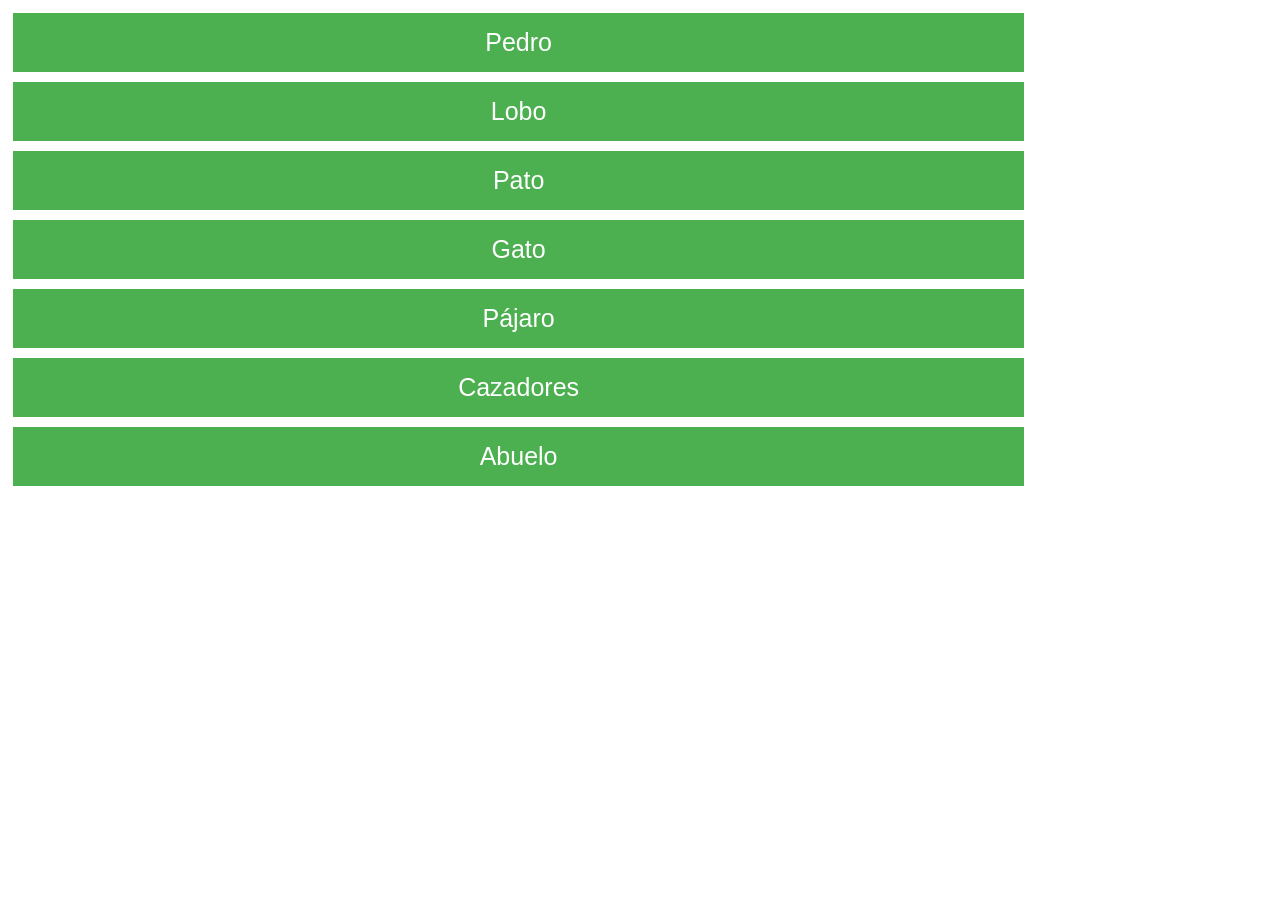
==== index.html @ 0ed76bea "Add files via upload" ====
<!DOCTYPE html>

    <head>
        <title>Reproductor de Audios</title>
        <link rel="stylesheet" href="/style.css">
    </head>

    <body>
        <button id="button" onclick="window.location.href='/templates/pedro.html'">Pedro</button>
        <button id="button" onclick="window.location.href='/templates/lobo.html'">Lobo</button>
        <button id="button" onclick="window.location.href='/templates/pato.html'">Pato</button>
        <button id="button" onclick="window.location.href='/templates/gato.html'">Gato</button>
        <button id="button" onclick="window.location.href='/templates/pajaro.html'">Pájaro</button>
        <button id="button" onclick="window.location.href='/templates/cazadores.html'">Cazadores</button>
        <button id="button" onclick="window.location.href='/templates/abuelo.html'">Abuelo</button>
    </body>


</html>
---- style.css ----
#button {
    background-color: #4CAF50;
    border: none;
    color: white;
    padding: 15px 32px;
    text-align: center;
    text-decoration: none;
    display: inline-block;
    font-size: 25px;
    margin: 5px 5px;
    cursor: pointer;
    transition-duration: 0.4s;
    width: 80%;
    height: 100%;

}

#button:hover {
    background-color: white;
    color: black;
    border: 2px solid #4CAF50;
}

#buttonCh {
    background-color: #4CAF50;
    border: none;
    color: white;
    padding: 15px 32px;
    text-align: center;
    text-decoration: none;
    font-size: 20px;
    margin: 5px 5px;
    cursor: pointer;
    transition-duration: 0.4s;
    width: 20%;
    height: 40%;

}

#buttonCh:hover {
    background-color: white;
    color: black;
    border: 2px solid #4CAF50;
}

#textCh {
    text-align: center;
    font-size: 30px;
    color: #4CAF50;
    font-family: Arial, Helvetica, sans-serif;
}

h1 {
    text-align: center;
    font-size: 60px;
    color: #4CAF50;
    font-family: Arial, Helvetica, sans-serif;
}


.audio {
    display: flex;
    justify-content: center;
    align-items: center;     
}

background {
    background-color: #f2f2f2;
    height: 100%;
    width: 100%;
}
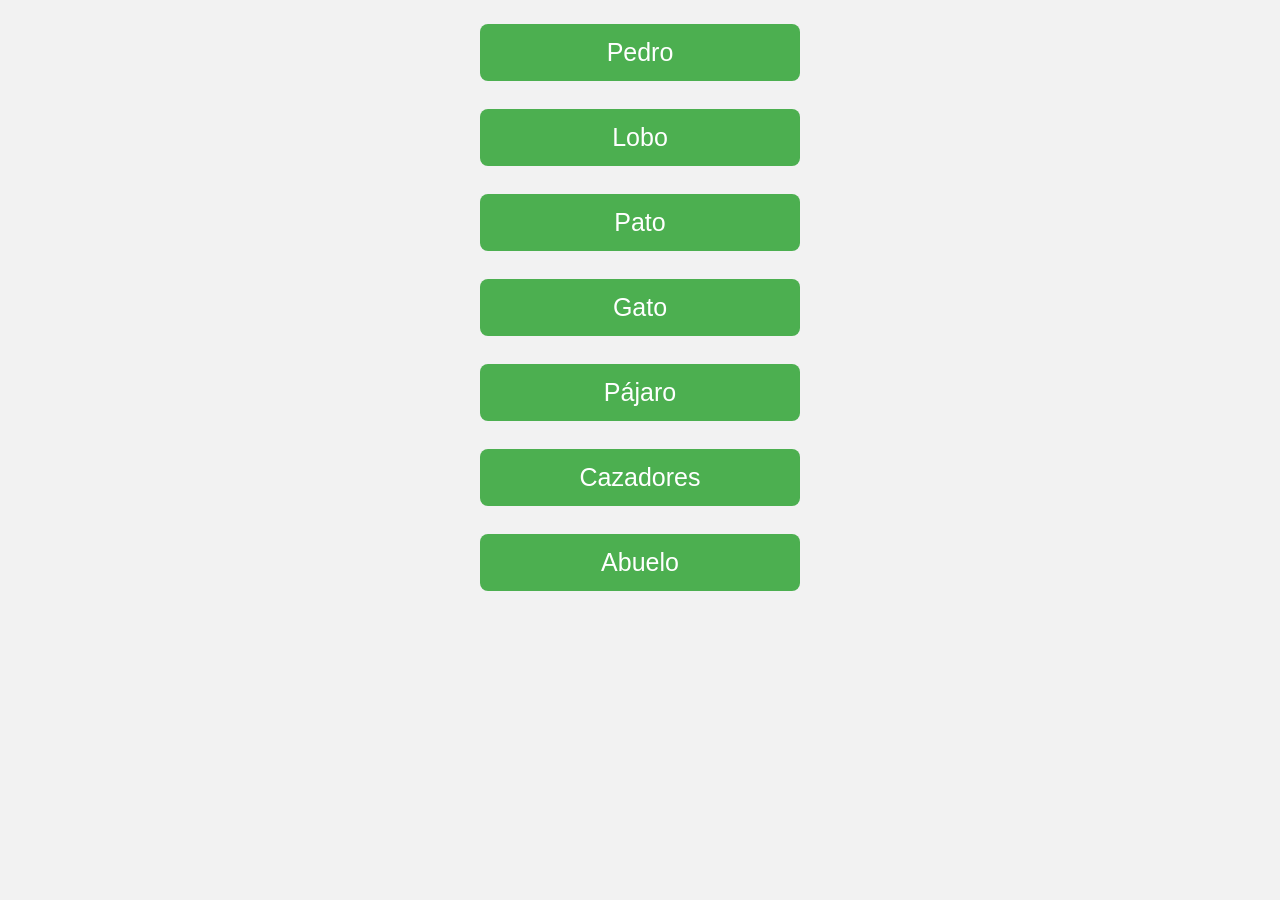
==== commit f21352fc: "Improve mobile responsive styles" ====
--- a/index.html
+++ b/index.html
@@ -1,19 +1,21 @@
-<!DOCTYPE html>
-
-    <head>
-        <title>Reproductor de Audios</title>
-        <link rel="stylesheet" href="/style.css">
-    </head>
-
-    <body>
-        <button id="button" onclick="window.location.href='/templates/pedro.html'">Pedro</button>
-        <button id="button" onclick="window.location.href='/templates/lobo.html'">Lobo</button>
-        <button id="button" onclick="window.location.href='/templates/pato.html'">Pato</button>
-        <button id="button" onclick="window.location.href='/templates/gato.html'">Gato</button>
-        <button id="button" onclick="window.location.href='/templates/pajaro.html'">Pájaro</button>
-        <button id="button" onclick="window.location.href='/templates/cazadores.html'">Cazadores</button>
-        <button id="button" onclick="window.location.href='/templates/abuelo.html'">Abuelo</button>
-    </body>
-
-
-</html>
+<!DOCTYPE html>
+
+    <head>
+        <meta charset="UTF-8">
+        <meta name="viewport" content="width=device-width, initial-scale=1.0">
+        <title>Reproductor de Audios</title>
+        <link rel="stylesheet" href="./style.css">
+    </head>
+
+    <body>
+        <button id="button" onclick="window.location.href='./templates/pedro.html'">Pedro</button>
+        <button id="button" onclick="window.location.href='./templates/lobo.html'">Lobo</button>
+        <button id="button" onclick="window.location.href='./templates/pato.html'">Pato</button>
+        <button id="button" onclick="window.location.href='./templates/gato.html'">Gato</button>
+        <button id="button" onclick="window.location.href='./templates/pajaro.html'">Pájaro</button>
+        <button id="button" onclick="window.location.href='./templates/cazadores.html'">Cazadores</button>
+        <button id="button" onclick="window.location.href='./templates/abuelo.html'">Abuelo</button>
+    </body>
+
+
+</html>
--- a/style.css
+++ b/style.css
@@ -1,72 +1,109 @@
-
-#button {
-    background-color: #4CAF50;
-    border: none;
-    color: white;
-    padding: 15px 32px;
-    text-align: center;
-    text-decoration: none;
-    display: inline-block;
-    font-size: 25px;
-    margin: 5px 5px;
-    cursor: pointer;
-    transition-duration: 0.4s;
-    width: 80%;
-    height: 100%;
-
-}
-
-#button:hover {
-    background-color: white;
-    color: black;
-    border: 2px solid #4CAF50;
-}
-
-#buttonCh {
-    background-color: #4CAF50;
-    border: none;
-    color: white;
-    padding: 15px 32px;
-    text-align: center;
-    text-decoration: none;
-    font-size: 20px;
-    margin: 5px 5px;
-    cursor: pointer;
-    transition-duration: 0.4s;
-    width: 20%;
-    height: 40%;
-
-}
-
-#buttonCh:hover {
-    background-color: white;
-    color: black;
-    border: 2px solid #4CAF50;
-}
-
-#textCh {
-    text-align: center;
-    font-size: 30px;
-    color: #4CAF50;
-    font-family: Arial, Helvetica, sans-serif;
-}
-
-h1 {
-    text-align: center;
-    font-size: 60px;
-    color: #4CAF50;
-    font-family: Arial, Helvetica, sans-serif;
-}
-
-
-.audio {
-    display: flex;
-    justify-content: center;
-    align-items: center;     
-}
-
-background {
-    background-color: #f2f2f2;
-    height: 100%;
-    width: 100%;
+
+:root {
+    color-scheme: light;
+}
+
+* {
+    box-sizing: border-box;
+}
+
+html, body {
+    margin: 0;
+    padding: 0;
+    min-height: 100%;
+    background-color: #f2f2f2;
+    font-family: Arial, Helvetica, sans-serif;
+}
+
+body {
+    padding: 16px;
+    display: flex;
+    flex-direction: column;
+    align-items: center;
+    gap: 12px;
+}
+
+#button,
+#buttonCh {
+    background-color: #4CAF50;
+    border: none;
+    color: white;
+    padding: 14px 16px;
+    text-align: center;
+    text-decoration: none;
+    display: block;
+    font-size: clamp(16px, 3vw, 25px);
+    margin: 8px auto;
+    cursor: pointer;
+    transition: all 0.3s ease;
+    width: min(320px, 100%);
+    border-radius: 8px;
+}
+
+#button:hover,
+#buttonCh:hover {
+    background-color: white;
+    color: black;
+    border: 2px solid #4CAF50;
+}
+
+#buttonCh {
+    width: min(220px, 100%);
+    font-size: clamp(16px, 4vw, 20px);
+}
+
+#textCh {
+    text-align: center;
+    font-size: clamp(18px, 4vw, 30px);
+    color: #4CAF50;
+    margin: 10px 0;
+}
+
+h1 {
+    text-align: center;
+    font-size: clamp(28px, 7vw, 60px);
+    color: #4CAF50;
+    margin: 12px 0 20px;
+}
+
+.audio {
+    display: flex;
+    justify-content: center;
+    align-items: center;
+    width: 100%;
+    margin: 16px 0;
+}
+
+.audio audio {
+    width: min(100%, 320px);
+}
+
+@media (max-width: 480px) {
+    body {
+        padding: 12px;
+    }
+
+    #button,
+    #buttonCh {
+        width: 100%;
+        padding: 12px 14px;
+        font-size: 16px;
+    }
+
+    #buttonCh {
+        max-width: none;
+    }
+
+    h1 {
+        font-size: 32px;
+        margin-bottom: 14px;
+    }
+
+    #textCh {
+        font-size: 20px;
+    }
+
+    .audio audio {
+        width: 100%;
+    }
 }
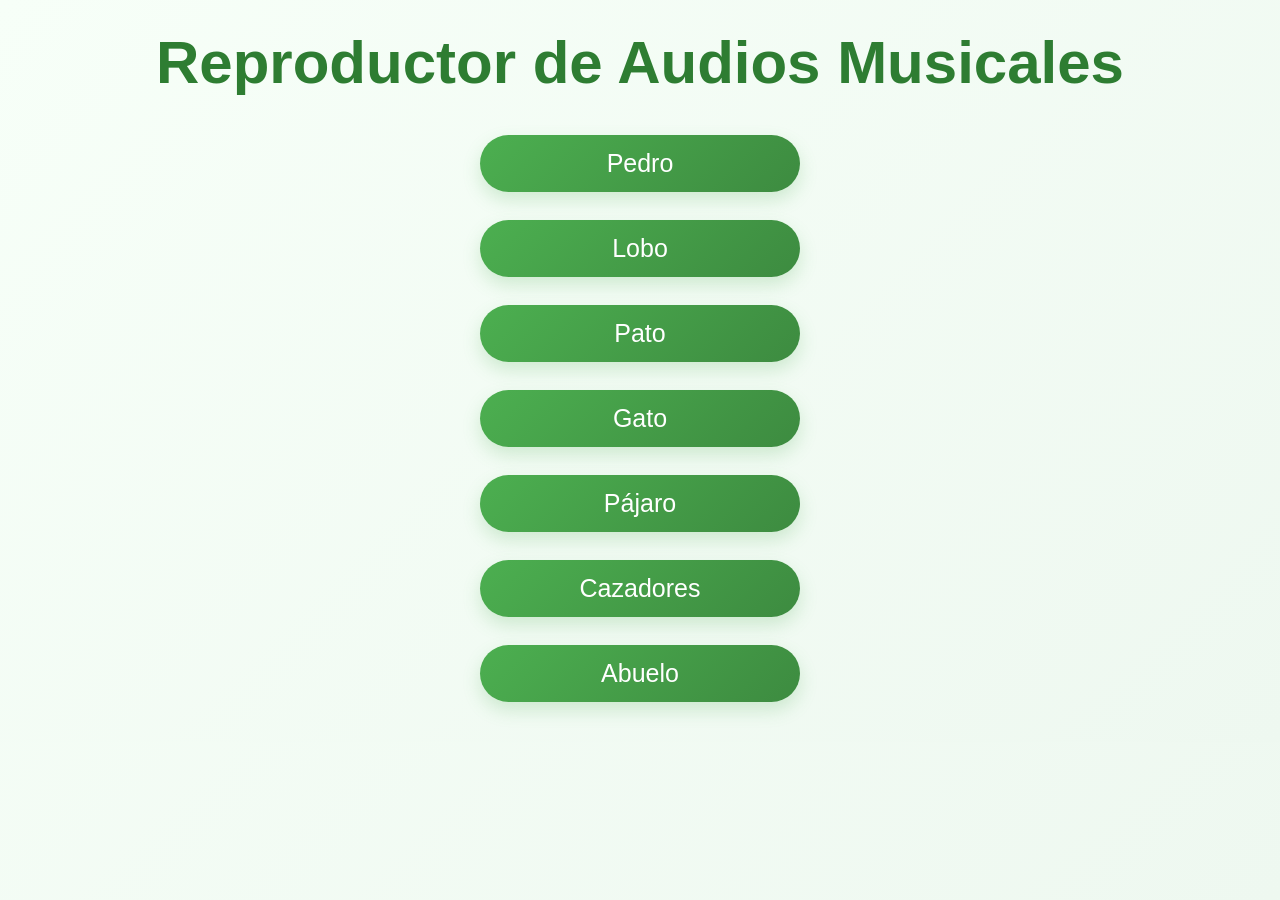
==== commit 4e67b75d: "Add main app title" ====
--- a/index.html
+++ b/index.html
@@ -8,6 +8,7 @@
     </head>
 
     <body>
+        <h1>Reproductor de Audios Musicales</h1>
         <button id="button" onclick="window.location.href='./templates/pedro.html'">Pedro</button>
         <button id="button" onclick="window.location.href='./templates/lobo.html'">Lobo</button>
         <button id="button" onclick="window.location.href='./templates/pato.html'">Pato</button>
--- a/style.css
+++ b/style.css
@@ -11,12 +11,13 @@
     margin: 0;
     padding: 0;
     min-height: 100%;
-    background-color: #f2f2f2;
+    background: linear-gradient(135deg, #f7fff8 0%, #eef8f0 100%);
     font-family: Arial, Helvetica, sans-serif;
+    color: #2f4f3f;
 }
 
 body {
-    padding: 16px;
+    padding: 20px 16px 32px;
     display: flex;
     flex-direction: column;
     align-items: center;
@@ -25,7 +26,7 @@
 
 #button,
 #buttonCh {
-    background-color: #4CAF50;
+    background: linear-gradient(135deg, #4CAF50 0%, #3d8b40 100%);
     border: none;
     color: white;
     padding: 14px 16px;
@@ -35,35 +36,42 @@
     font-size: clamp(16px, 3vw, 25px);
     margin: 8px auto;
     cursor: pointer;
-    transition: all 0.3s ease;
+    transition: transform 0.2s ease, box-shadow 0.2s ease, background 0.3s ease;
     width: min(320px, 100%);
-    border-radius: 8px;
+    border-radius: 999px;
+    box-shadow: 0 8px 18px rgba(76, 175, 80, 0.22);
 }
 
 #button:hover,
 #buttonCh:hover {
-    background-color: white;
-    color: black;
+    transform: translateY(-2px);
+    background: linear-gradient(135deg, #ffffff 0%, #f0f8f1 100%);
+    color: #2e7d32;
     border: 2px solid #4CAF50;
+    box-shadow: 0 10px 22px rgba(76, 175, 80, 0.18);
 }
 
 #buttonCh {
     width: min(220px, 100%);
     font-size: clamp(16px, 4vw, 20px);
+    padding: 12px 18px;
+    margin-top: 16px;
 }
 
 #textCh {
     text-align: center;
     font-size: clamp(18px, 4vw, 30px);
-    color: #4CAF50;
-    margin: 10px 0;
+    color: #2e7d32;
+    margin: 8px 0 4px;
+    font-weight: 600;
 }
 
 h1 {
     text-align: center;
     font-size: clamp(28px, 7vw, 60px);
-    color: #4CAF50;
-    margin: 12px 0 20px;
+    color: #2e7d32;
+    margin: 8px 0 18px;
+    font-weight: 700;
 }
 
 .audio {
@@ -71,7 +79,11 @@
     justify-content: center;
     align-items: center;
     width: 100%;
-    margin: 16px 0;
+    margin: 12px 0 16px;
+    padding: 12px;
+    background: rgba(255, 255, 255, 0.75);
+    border-radius: 16px;
+    box-shadow: 0 8px 20px rgba(46, 125, 50, 0.08);
 }
 
 .audio audio {
@@ -80,7 +92,8 @@
 
 @media (max-width: 480px) {
     body {
-        padding: 12px;
+        padding: 12px 12px 24px;
+        gap: 10px;
     }
 
     #button,
@@ -88,21 +101,29 @@
         width: 100%;
         padding: 12px 14px;
         font-size: 16px;
+        border-radius: 999px;
     }
 
     #buttonCh {
         max-width: none;
+        min-height: 44px;
+        white-space: nowrap;
+        overflow: visible;
     }
 
     h1 {
         font-size: 32px;
-        margin-bottom: 14px;
+        margin-bottom: 12px;
     }
 
     #textCh {
         font-size: 20px;
     }
 
+    .audio {
+        padding: 10px;
+    }
+
     .audio audio {
         width: 100%;
     }
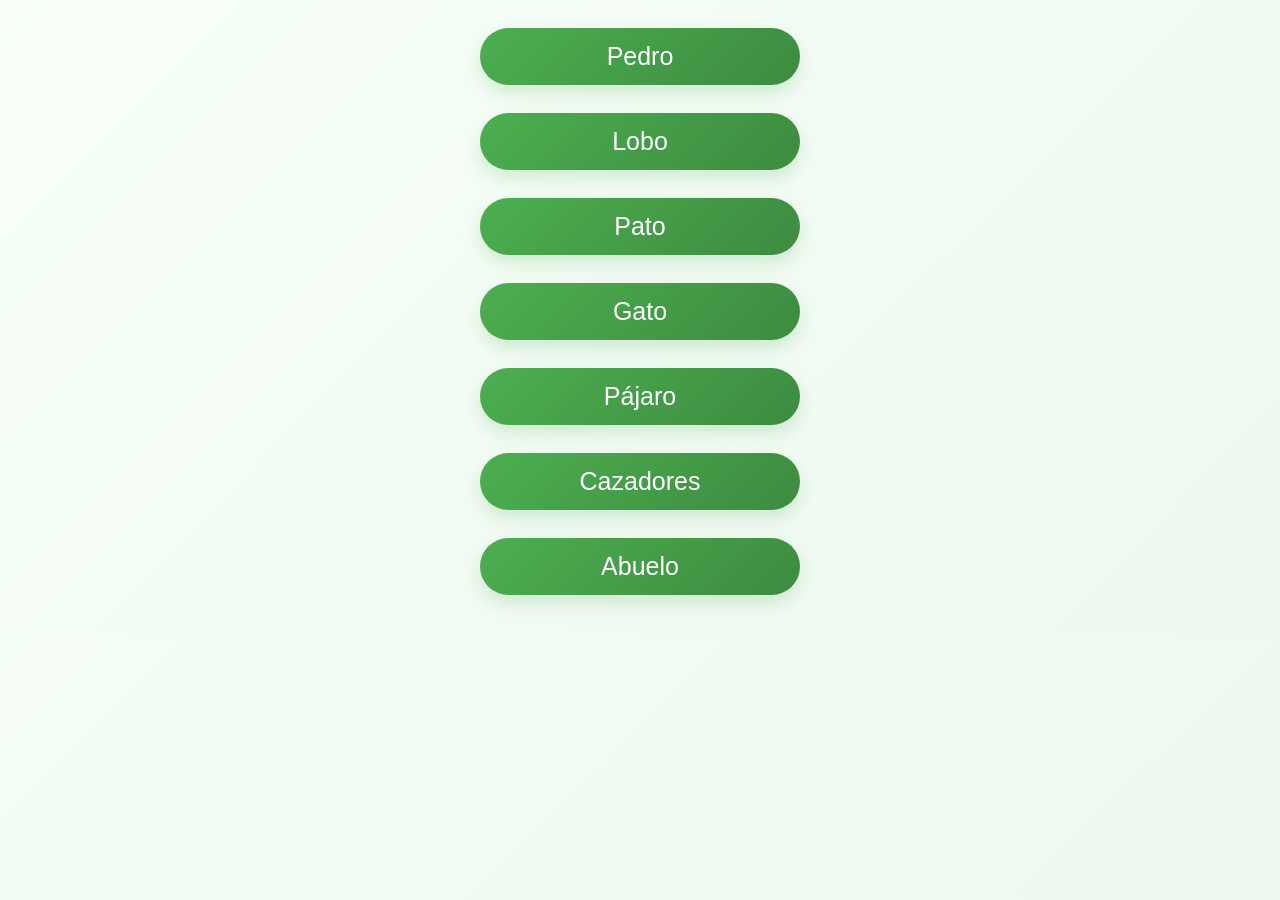
==== commit 7d26161d: "Remove homepage title" ====
--- a/index.html
+++ b/index.html
@@ -8,7 +8,6 @@
     </head>
 
     <body>
-        <h1>Reproductor de Audios Musicales</h1>
         <button id="button" onclick="window.location.href='./templates/pedro.html'">Pedro</button>
         <button id="button" onclick="window.location.href='./templates/lobo.html'">Lobo</button>
         <button id="button" onclick="window.location.href='./templates/pato.html'">Pato</button>
